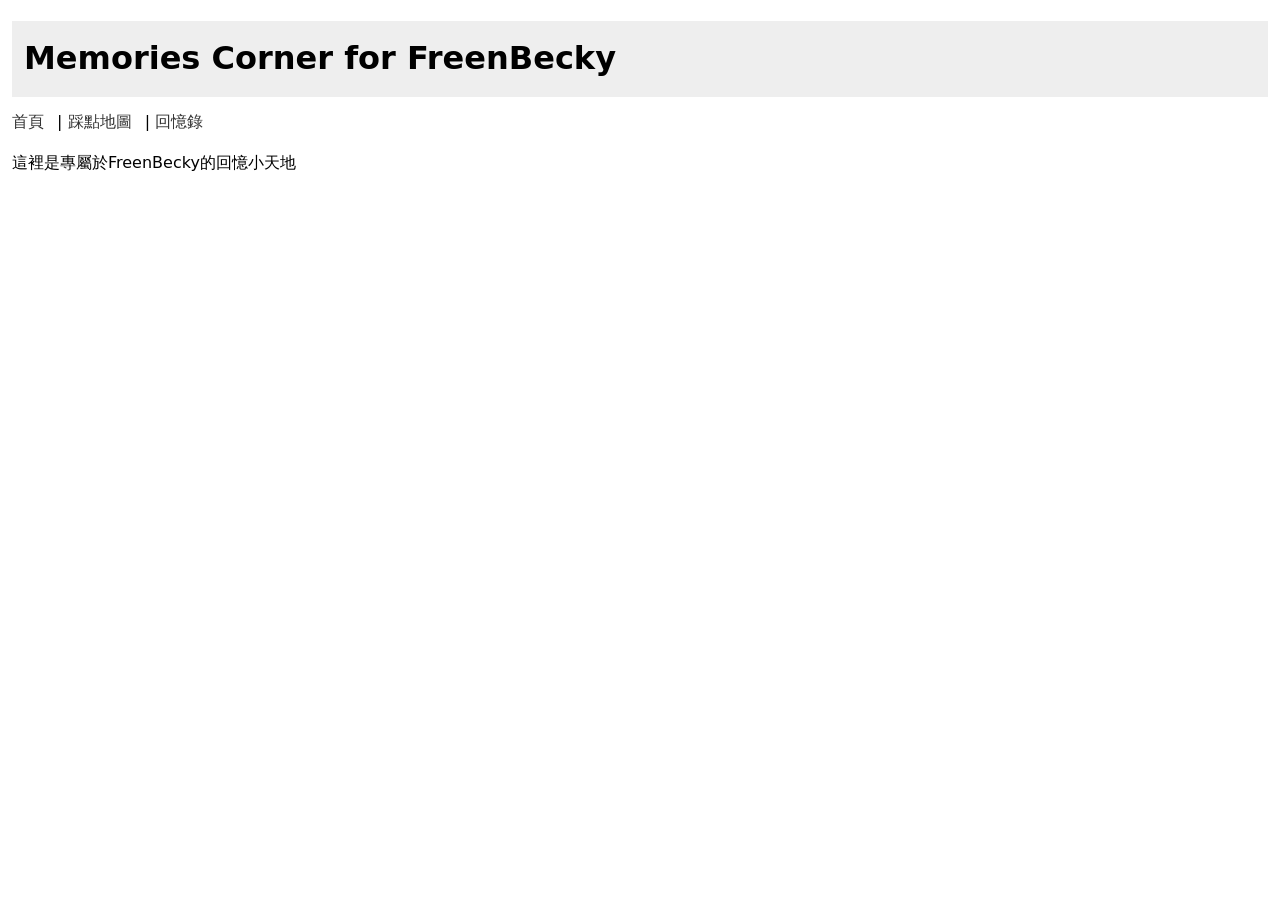
==== index.html @ 989425a5 "Add files via upload" ====
<!doctype html>
<html lang="zh-Hant">
<head>
  <meta charset="utf-8">
  <meta name="viewport" content="width=device-width,initial-scale=1">
  <title>FreenBecky Thai</title>
  <link rel="stylesheet" href="style.css">
</head>
<body>
  <header>
    <h1>Memories Corner for FreenBecky</h1>
    <nav>
      <a href="index.html">首頁</a> | 
      <a href="map.html">踩點地圖</a> | 
      <a href="memories.html">回憶錄</a>
    </nav>
  </header>
  <main>
    <p>這裡是專屬於FreenBecky的回憶小天地</p>
  </main>
</body>
</html>
---- style.css ----
body {
  font-family: system-ui, -apple-system, "Segoe UI", Roboto, "Noto Sans TC", Helvetica, Arial;
  margin: 12px;
  line-height: 1.6;
}

header h1, header h2 {
  padding:12px; 
  background:#eee; 
  margin-bottom:12px;
}

nav a {
  margin-right: 8px;
  text-decoration: none;
  color: #333;
}
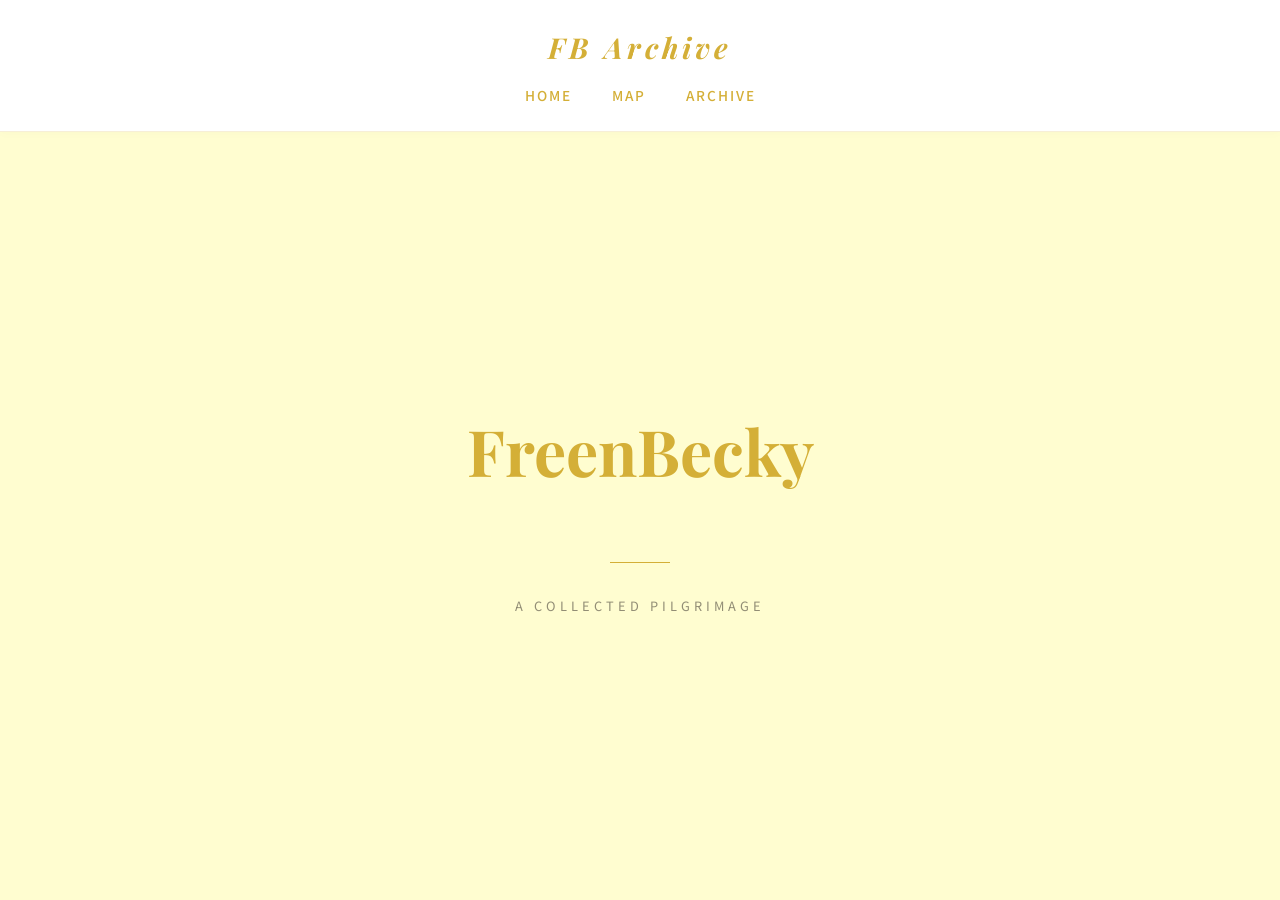
==== commit c0322441: "Add files via upload" ====
--- a/index.html
+++ b/index.html
@@ -1,22 +1,32 @@
-<!doctype html>
+<!DOCTYPE html>
 <html lang="zh-Hant">
 <head>
-  <meta charset="utf-8">
-  <meta name="viewport" content="width=device-width,initial-scale=1">
-  <title>FreenBecky Thai</title>
-  <link rel="stylesheet" href="style.css">
+    <meta charset="UTF-8">
+    <title>FB Archive | Home</title>
+    <link rel="stylesheet" href="style.css">
 </head>
 <body>
-  <header>
-    <h1>Memories Corner for FreenBecky</h1>
     <nav>
-      <a href="index.html">首頁</a> | 
-      <a href="map.html">踩點地圖</a> | 
-      <a href="memories.html">回憶錄</a>
+        <div class="nav-container">
+            <a href="index.html" class="logo">FB Archive</a>
+            <div class="links">
+                <a href="index.html">HOME</a>
+                <a href="map.html">MAP</a>
+                <a href="archive.html">ARCHIVE</a>
+            </div>
+        </div>
     </nav>
-  </header>
-  <main>
-    <p>這裡是專屬於FreenBecky的回憶小天地</p>
-  </main>
+
+    <main class="fade-in" style="height: 85vh; display: flex; flex-direction: column; align-items: center; justify-content: center; text-align: center; padding: 0 20px;">
+        <h1 class="serif gold-text" style="font-size: 4rem; margin: 0;">FreenBecky</h1>
+        <div id="quote-box" class="serif" style="font-size: 1.5rem; margin: 20px 0; font-style: italic; opacity: 0.8;"></div>
+        <div style="width: 60px; height: 1px; background: var(--gold); margin: 20px 0;"></div>
+        <p style="letter-spacing: 4px; font-size: 0.8rem; opacity: 0.6;">A COLLECTED PILGRIMAGE</p>
+    </main>
+
+    <script src="data.js"></script>
+    <script>
+        document.getElementById('quote-box').innerText = QUOTES[Math.floor(Math.random() * QUOTES.length)];
+    </script>
 </body>
 </html>
--- a/style.css
+++ b/style.css
@@ -1,17 +1,131 @@
-body {
-  font-family: system-ui, -apple-system, "Segoe UI", Roboto, "Noto Sans TC", Helvetica, Arial;
-  margin: 12px;
-  line-height: 1.6;
+@import url('https://fonts.googleapis.com/css2?family=Playfair+Display:ital@1&family=Noto+Sans+TC:wght@300;500&display=swap');
+
+:root {
+    --cream: #FFFDD0;      /* 奶油白背景 */
+    --gold: #D4AF37;       /* 質感金 */
+    --gold-soft: #EAD694;  /* 淺金 */
+    --white: #FFFFFF;      /* 純白 */
+    --text: #4A443A;       /* 深褐文字 */
 }
 
-header h1, header h2 {
-  padding:12px; 
-  background:#eee; 
-  margin-bottom:12px;
+* { box-sizing: border-box; }
+
+body {
+    background-color: var(--cream);
+    color: var(--text);
+    font-family: 'Noto Sans TC', sans-serif;
+    margin: 0;
+    overflow-x: hidden;
+    line-height: 1.6;
 }
 
-nav a {
-  margin-right: 8px;
-  text-decoration: none;
-  color: #333;
+/* 導覽列：置中佈局 */
+nav {
+    background: var(--white);
+    padding: 1.5rem 0;
+    border-bottom: 1px solid rgba(212, 175, 55, 0.2);
+    position: sticky;
+    top: 0; 
+    z-index: 1000;
+    box-shadow: 0 2px 10px rgba(0,0,0,0.02);
+}
+
+.nav-container {
+    max-width: 1100px;
+    margin: 0 auto;
+    display: flex;
+    flex-direction: column;
+    align-items: center;
+    gap: 15px;
+}
+
+.logo { 
+    font-family: 'Playfair Display', serif; 
+    font-size: 1.8rem; 
+    color: var(--gold); 
+    text-decoration: none; 
+    letter-spacing: 4px;
+    font-weight: bold;
+    font-style: italic;
+}
+
+.links {
+    display: flex;
+    justify-content: center;
+    align-items: center;
+}
+
+nav a { 
+    text-decoration: none; 
+    color: var(--gold); 
+    margin: 0 20px; 
+    font-weight: 500; 
+    font-size: 0.85rem; 
+    letter-spacing: 2px; 
+    transition: 0.3s ease;
+}
+
+nav a:hover {
+    opacity: 0.5;
+    transform: translateY(-1px);
+}
+
+/* 共用元件 */
+.serif { font-family: 'Playfair Display', serif; }
+.gold-text { color: var(--gold); }
+.fade-in { animation: fadeIn 1.2s ease-out forwards; }
+
+@keyframes fadeIn { 
+    from { opacity: 0; transform: translateY(15px); } 
+    to { opacity: 1; transform: translateY(0); } 
+}
+
+/* 地圖外框容器 */
+.map-wrapper {
+    max-width: 1100px; 
+    margin: 30px auto 10px auto; 
+    padding: 12px;    
+    background: var(--white); 
+    border: 1px solid var(--gold); 
+    border-radius: 20px;
+    box-shadow: 0 15px 40px rgba(212, 175, 55, 0.1);
+}
+
+#map { 
+    height: 60vh; 
+    width: 100%; 
+    border-radius: 12px; 
+    z-index: 1;
+}
+
+/* 回憶錄卡片與網格 */
+.grid-layout { 
+    display: grid; 
+    grid-template-columns: repeat(auto-fill, minmax(300px, 1fr)); 
+    gap: 35px; 
+    padding: 40px 20px; 
+    max-width: 1200px; 
+    margin: 0 auto; 
+}
+
+.card { 
+    background: var(--white); 
+    padding: 15px; 
+    border-radius: 15px; 
+    border: 1px solid rgba(212, 175, 55, 0.1);
+    box-shadow: 0 8px 25px rgba(0,0,0,0.03); 
+    transition: all 0.4s ease;
+}
+
+.card:hover { 
+    transform: translateY(-8px);
+    border-color: var(--gold);
+    box-shadow: 0 12px 30px rgba(212, 175, 55, 0.1);
+}
+
+.card img { 
+    width: 100%; 
+    border-radius: 10px; 
+    height: 220px; 
+    object-fit: cover; 
 }
